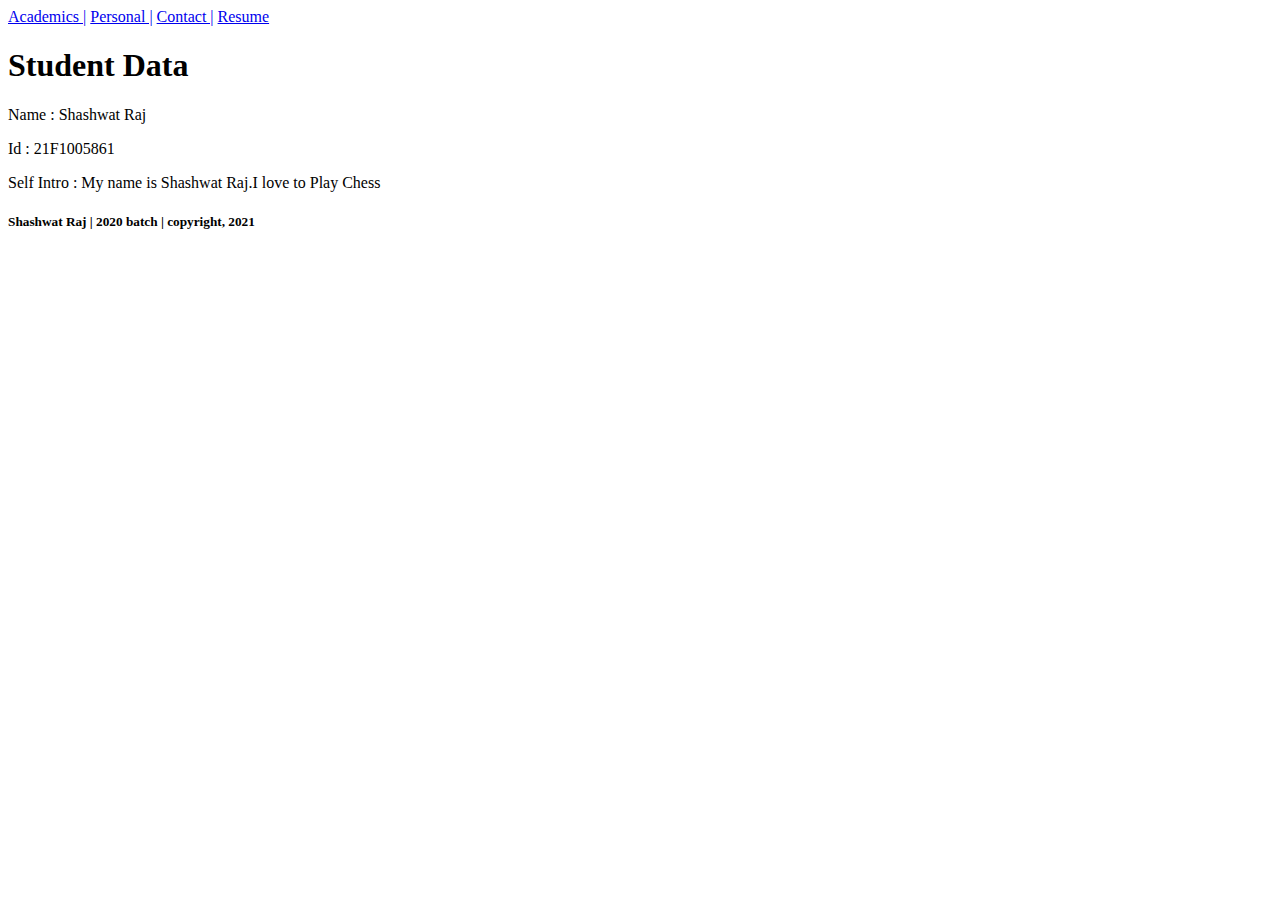
==== index.html @ 0516b861 "Home page created" ====
<!DOCTYPE html>
<html lang="en">
<head>
    <meta charset="UTF-8">
    <meta name="viewport" content="width=device-width, initial-scale=1.0">
    <title>Home</title>
</head>
<body>
    <div class="nav">
        <a href="academics.html">Academics |</a>
        <a href="personal.html">Personal |</a>
        <a href="contact.html">Contact |</a>
        <a href="resume.html">Resume</a>
    </div>
    <div class="main">
        <h1>Student Data</h1>
        <p>Name : Shashwat Raj</p>
        <p>Id : 21F1005861</p>
        <p>Self Intro : My name is Shashwat Raj.I love to Play Chess</p>
    </div>
    <div class="footer">
        <h5>Shashwat Raj | 2020 batch | copyright, 2021</h5>
    </div>
    
</body>
</html>
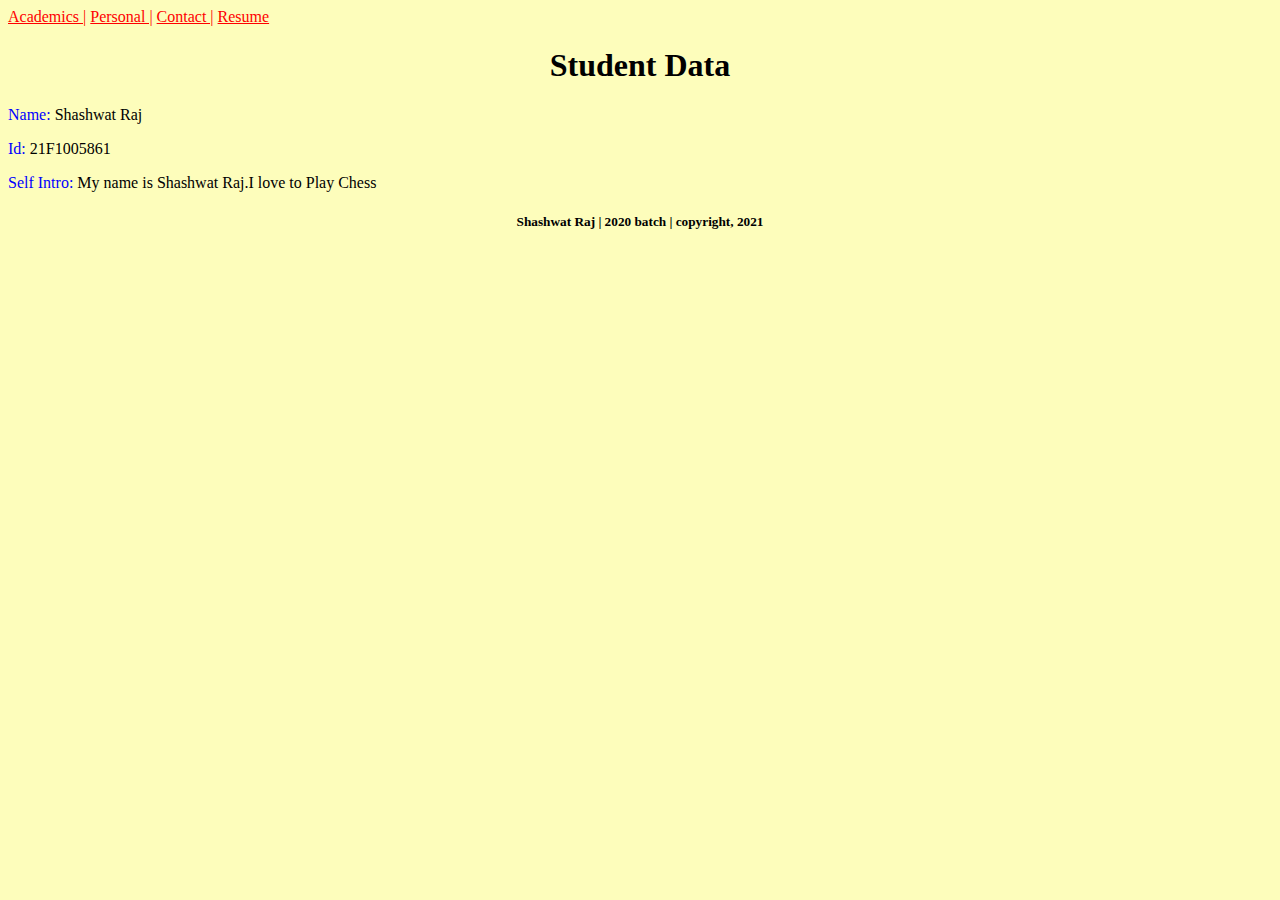
==== commit eb6e0b70: "week 2 assignment done" ====
--- a/index.html
+++ b/index.html
@@ -4,6 +4,7 @@
     <meta charset="UTF-8">
     <meta name="viewport" content="width=device-width, initial-scale=1.0">
     <title>Home</title>
+    <link rel="stylesheet" href="index.css">
 </head>
 <body>
     <div class="nav">
@@ -14,9 +15,9 @@
     </div>
     <div class="main">
         <h1>Student Data</h1>
-        <p>Name : Shashwat Raj</p>
-        <p>Id : 21F1005861</p>
-        <p>Self Intro : My name is Shashwat Raj.I love to Play Chess</p>
+        <p><span>Name:</span> Shashwat Raj</p>
+        <p><span>Id:</span> 21F1005861</p>
+        <p><span>Self Intro:</span> My name is Shashwat Raj.I love to Play Chess</p>
     </div>
     <div class="footer">
         <h5>Shashwat Raj | 2020 batch | copyright, 2021</h5>
--- a/index.css
+++ b/index.css
@@ -0,0 +1,12 @@
+body{
+    background-color: #fdfdbb;
+}
+a{
+    color: #ff0000;
+}
+h1,h5{
+    text-align: center;
+}
+span{
+    color: #0000ff;
+}
